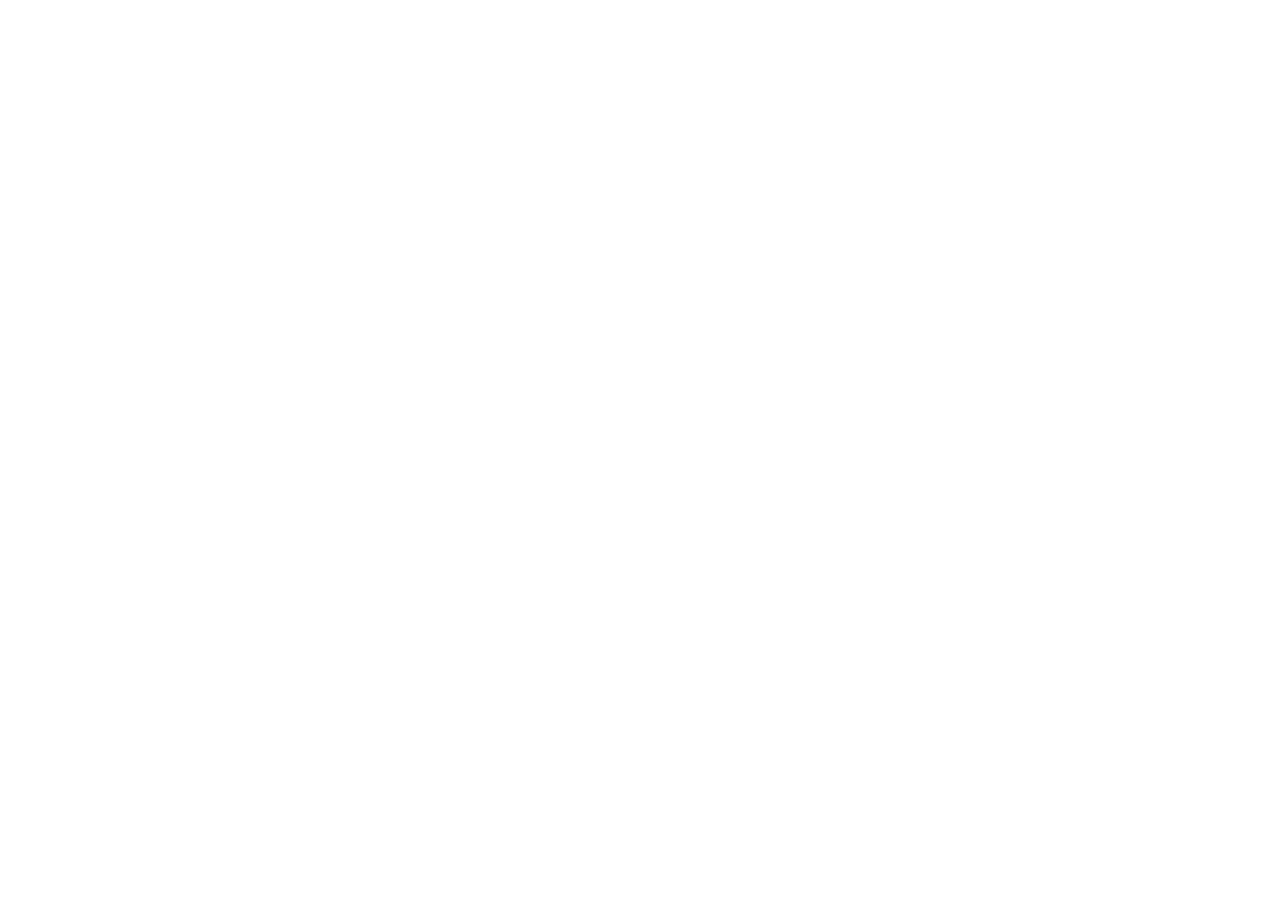
==== admin-dashboard.html @ b35501b0 "Add files via upload" ====
<!DOCTYPE html>
<html lang="en">
<head>
    <meta charset="UTF-8">
    <meta name="viewport" content="width=device-width, initial-scale=1.0">
    <title>Admin Dashboard | MediCare</title>
    <link rel="stylesheet" href="css/style.css">
    <link href="https://cdnjs.cloudflare.com/ajax/libs/font-awesome/6.0.0/css/all.min.css" rel="stylesheet">
    <style>
        /* Admin Dashboard Specific Styles */
        .user-management {
          margin-top: 20px;
        }

        .user-tabs {
          display: flex;
          border-bottom: 2px solid #3498db;
          margin-bottom: 20px;
        }

        .tab-btn {
          padding: 10px 20px;
          background: none;
          border: none;
          cursor: pointer;
          font-weight: 500;
          color: #7f8c8d;
          position: relative;
        }

        .tab-btn.active {
          color: #2c3e50;
          font-weight: 600;
        }

        .tab-btn.active::after {
          content: '';
          position: absolute;
          bottom: -2px;
          left: 0;
          width: 100%;
          height: 2px;
          background: #3498db;
        }

        .tab-content {
          display: none;
        }

        .tab-content.active {
          display: block;
        }

        .user-table {
          width: 100%;
          border-collapse: collapse;
          margin-bottom: 20px;
        }

        .user-table th, .user-table td {
          padding: 12px 15px;
          text-align: left;
          border-bottom: 1px solid #eee;
        }

        .user-table th {
          background-color: #f8f9fa;
          font-weight
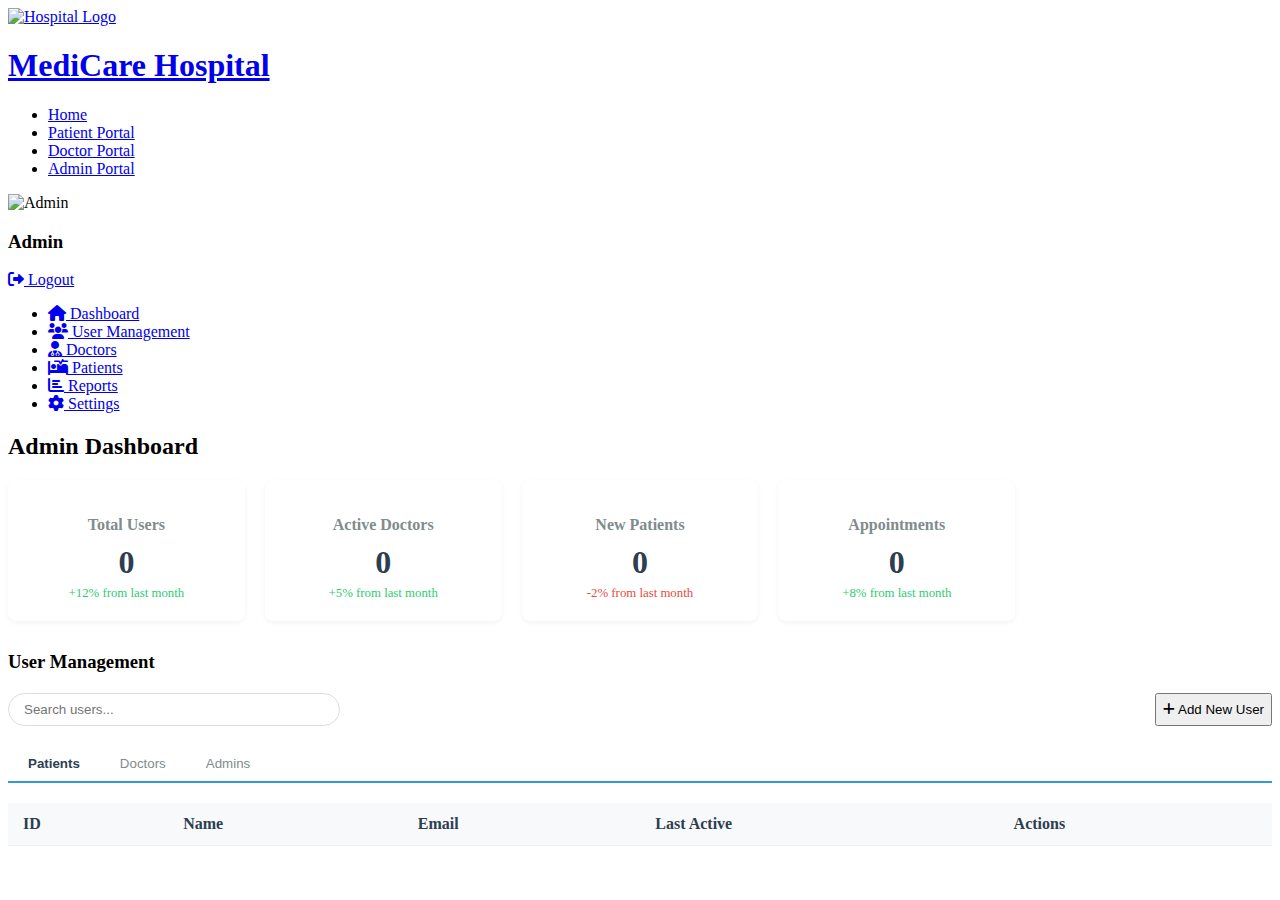
==== commit 9518fa9b: "admin-dashboard.html" ====
--- a/admin-dashboard.html
+++ b/admin-dashboard.html
@@ -65,4 +65,298 @@
 
         .user-table th {
           background-color: #f8f9fa;
-          font-weight+          font-weight: 600;
+          color: #2c3e50;
+        }
+
+        .user-table tr:hover {
+          background-color: #f5f7fa;
+        }
+
+        .actions {
+          display: flex;
+          gap: 8px;
+        }
+
+        .action-btn {
+          padding: 5px 10px;
+          border-radius: 4px;
+          font-size: 0.8rem;
+          cursor: pointer;
+          display: inline-flex;
+          align-items: center;
+          gap: 5px;
+        }
+
+        .btn-edit {
+          background-color: #3498db;
+          color: white;
+          border: none;
+        }
+
+        .btn-delete {
+          background-color: #e74c3c;
+          color: white;
+          border: none;
+        }
+
+        .btn-view {
+          background-color: #2ecc71;
+          color: white;
+          border: none;
+        }
+
+        .search-filter {
+          display: flex;
+          justify-content: space-between;
+          margin-bottom: 20px;
+        }
+
+        .search-box {
+          flex: 1;
+          max-width: 300px;
+        }
+
+        .search-box input {
+          width: 100%;
+          padding: 8px 15px;
+          border: 1px solid #ddd;
+          border-radius: 20px;
+        }
+
+        .stats-cards {
+          display: grid;
+          grid-template-columns: repeat(auto-fill, minmax(200px, 1fr));
+          gap: 20px;
+          margin-bottom: 30px;
+        }
+
+        .stat-card {
+          background: white;
+          padding: 20px;
+          border-radius: 8px;
+          box-shadow: 0 2px 5px rgba(0,0,0,0.05);
+          text-align: center;
+        }
+
+        .stat-card h3 {
+          color: #7f8c8d;
+          font-size: 1rem;
+          margin-bottom: 10px;
+        }
+
+        .stat-card .value {
+          font-size: 2rem;
+          font-weight: 700;
+          color: #2c3e50;
+        }
+
+        .stat-card .change {
+          font-size: 0.8rem;
+          margin-top: 5px;
+        }
+
+        .change.positive {
+          color: #2ecc71;
+        }
+
+        .change.negative {
+          color: #e74c3c;
+        }
+    </style>
+</head>
+<body>
+<header>
+    <div class="logo">
+        <a href="index.html">
+            <img src="assets/logo.png" alt="Hospital Logo">
+            <h1>MediCare Hospital</h1>
+        </a>
+    </div>
+    <nav>
+        <ul>
+            <li><a href="index.html">Home</a></li>
+            <li><a href="patient-login.html">Patient Portal</a></li>
+            <li><a href="doctor-login.html">Doctor Portal</a></li>
+            <li><a href="admin-login.html" class="active">Admin Portal</a></li>
+        </ul>
+    </nav>
+</header>
+
+<main class="dashboard">
+    <aside class="sidebar">
+        <div class="user-profile">
+            <img src="assets/admin-avatar.png" alt="Admin">
+            <h3 id="adminName">Admin</h3>
+            <a href="#" class="logout-btn">
+                <i class="fas fa-sign-out-alt"></i> Logout
+            </a>
+        </div>
+        <nav>
+            <ul>
+                <li><a href="admin-dashboard.html" class="active"><i class="fas fa-home"></i> Dashboard</a></li>
+                <li><a href="#users" class="active"><i class="fas fa-users"></i> User Management</a></li>
+                <li><a href="#doctors"><i class="fas fa-user-md"></i> Doctors</a></li>
+                <li><a href="#patients"><i class="fas fa-procedures"></i> Patients</a></li>
+                <li><a href="#reports"><i class="fas fa-chart-bar"></i> Reports</a></li>
+                <li><a href="#settings"><i class="fas fa-cog"></i> Settings</a></li>
+            </ul>
+        </nav>
+    </aside>
+    
+    <div class="dashboard-content">
+        <h2>Admin Dashboard</h2>
+        
+        <div class="stats-cards">
+            <div class="stat-card">
+                <h3>Total Users</h3>
+                <div class="value" id="totalUsers">0</div>
+                <div class="change positive">+12% from last month</div>
+            </div>
+            <div class="stat-card">
+                <h3>Active Doctors</h3>
+                <div class="value" id="activeDoctors">0</div>
+                <div class="change positive">+5% from last month</div>
+            </div>
+            <div class="stat-card">
+                <h3>New Patients</h3>
+                <div class="value" id="newPatients">0</div>
+                <div class="change negative">-2% from last month</div>
+            </div>
+            <div class="stat-card">
+                <h3>Appointments</h3>
+                <div class="value" id="totalAppointments">0</div>
+                <div class="change positive">+8% from last month</div>
+            </div>
+        </div>
+        
+        <div class="card">
+            <h3>User Management</h3>
+            <div class="user-management">
+                <div class="search-filter">
+                    <div class="search-box">
+                        <input type="text" id="userSearch" placeholder="Search users...">
+                    </div>
+                    <button class="btn" id="addUserBtn">
+                        <i class="fas fa-plus"></i> Add New User
+                    </button>
+                </div>
+                
+                <div class="user-tabs">
+                    <button class="tab-btn active" data-tab="patients">Patients</button>
+                    <button class="tab-btn" data-tab="doctors">Doctors</button>
+                    <button class="tab-btn" data-tab="admins">Admins</button>
+                </div>
+                
+                <div class="tab-content active" id="patientsTab">
+                    <table class="user-table">
+                        <thead>
+                            <tr>
+                                <th>ID</th>
+                                <th>Name</th>
+                                <th>Email</th>
+                                <th>Last Active</th>
+                                <th>Actions</th>
+                            </tr>
+                        </thead>
+                        <tbody id="patientsList">
+                            <!-- Filled by JavaScript -->
+                        </tbody>
+                    </table>
+                </div>
+                
+                <div class="tab-content" id="doctorsTab">
+                    <table class="user-table">
+                        <thead>
+                            <tr>
+                                <th>ID</th>
+                                <th>Name</th>
+                                <th>Email</th>
+                                <th>Specialty</th>
+                                <th>Status</th>
+                                <th>Actions</th>
+                            </tr>
+                        </thead>
+                        <tbody id="doctorsList">
+                            <!-- Filled by JavaScript -->
+                        </tbody>
+                    </table>
+                </div>
+                
+                <div class="tab-content" id="adminsTab">
+                    <table class="user-table">
+                        <thead>
+                            <tr>
+                                <th>ID</th>
+                                <th>Name</th>
+                                <th>Email</th>
+                                <th>Role</th>
+                                <th>Actions</th>
+                            </tr>
+                        </thead>
+                        <tbody id="adminsList">
+                            <!-- Filled by JavaScript -->
+                        </tbody>
+                    </table>
+                </div>
+            </div>
+        </div>
+    </div>
+</main>
+
+<!-- User Modal -->
+<div class="modal" id="userModal" style="display: none;">
+    <div class="modal-content">
+        <span class="close-btn">&times;</span>
+        <h3 id="modalTitle">Add New User</h3>
+        <form id="userForm">
+            <input type="hidden" id="userId">
+            <div class="form-row">
+                <div class="form-group">
+                    <label for="userFirstName">First Name</label>
+                    <input type="text" id="userFirstName" required>
+                </div>
+                <div class="form-group">
+                    <label for="userLastName">Last Name</label>
+                    <input type="text" id="userLastName" required>
+                </div>
+            </div>
+            
+            <div class="form-group">
+                <label for="userEmail">Email</label>
+                <input type="email" id="userEmail" required>
+            </div>
+            
+            <div class="form-group">
+                <label for="userRole">Role</label>
+                <select id="userRole" required>
+                    <option value="">Select Role</option>
+                    <option value="patient">Patient</option>
+                    <option value="doctor">Doctor</option>
+                    <option value="admin">Admin</option>
+                </select>
+            </div>
+            
+            <div class="form-group" id="specialtyField" style="display: none;">
+                <label for="doctorSpecialty">Specialty</label>
+                <input type="text" id="doctorSpecialty">
+            </div>
+            
+            <div class="form-group">
+                <label for="userPassword">Password</label>
+                <input type="password" id="userPassword" minlength="8">
+                <small>Leave blank to keep existing password</small>
+            </div>
+            
+            <button type="submit" class="btn">Save User</button>
+        </form>
+    </div>
+</div>
+
+<script src="js/auth.js"></script>
+<script src="js/admin.js"></script>
+</body>
+    </html>
+
+        
+        
